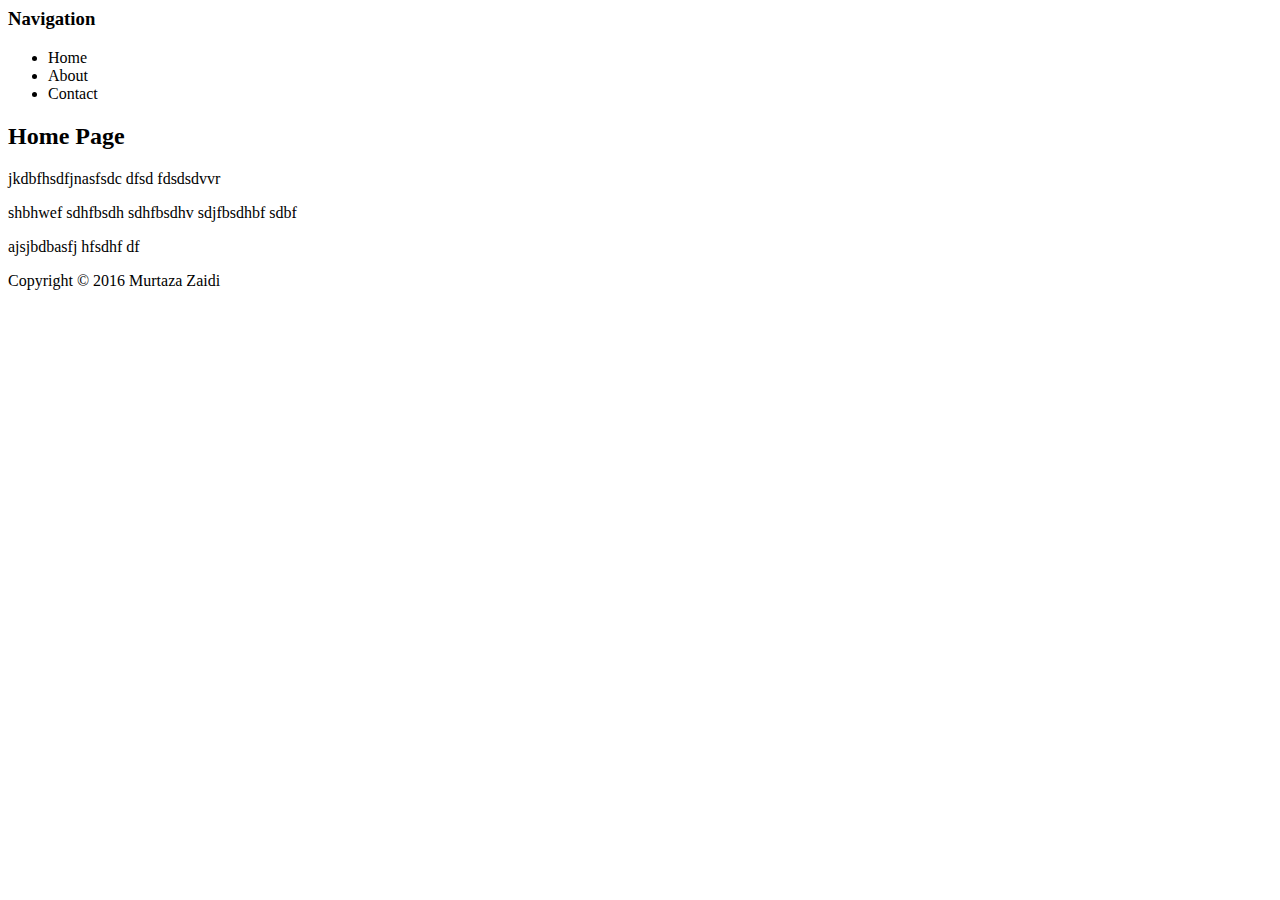
==== css.htm @ 7a51f9c7 "created an html file for a css project" ====
﻿<html>
	<head>
		<title>My website</title>
	</head>
	<body>
		<div id="container">
			<div id="header>
				<h1>My website</h1>
			</div>
			<div id="content">
				<div id="nav">
					<h3>Navigation</h3>
					<ul>
						<li>Home</li>
						<li>About</li>
						<li>Contact</li>
					</ul>
				</div>
				<div id="main">
					<h2>Home Page</h2>
					<p>jkdbfhsdfjnasfsdc dfsd fdsdsdvvr</p>
					<p>shbhwef sdhfbsdh sdhfbsdhv sdjfbsdhbf sdbf</p>
					<p>ajsjbdbasfj hfsdhf df</p>
				</div>

			</div>
			<div id="footer">
				Copyright &copy; 2016 Murtaza Zaidi
			</div>
		</div>
	</body>

</html>
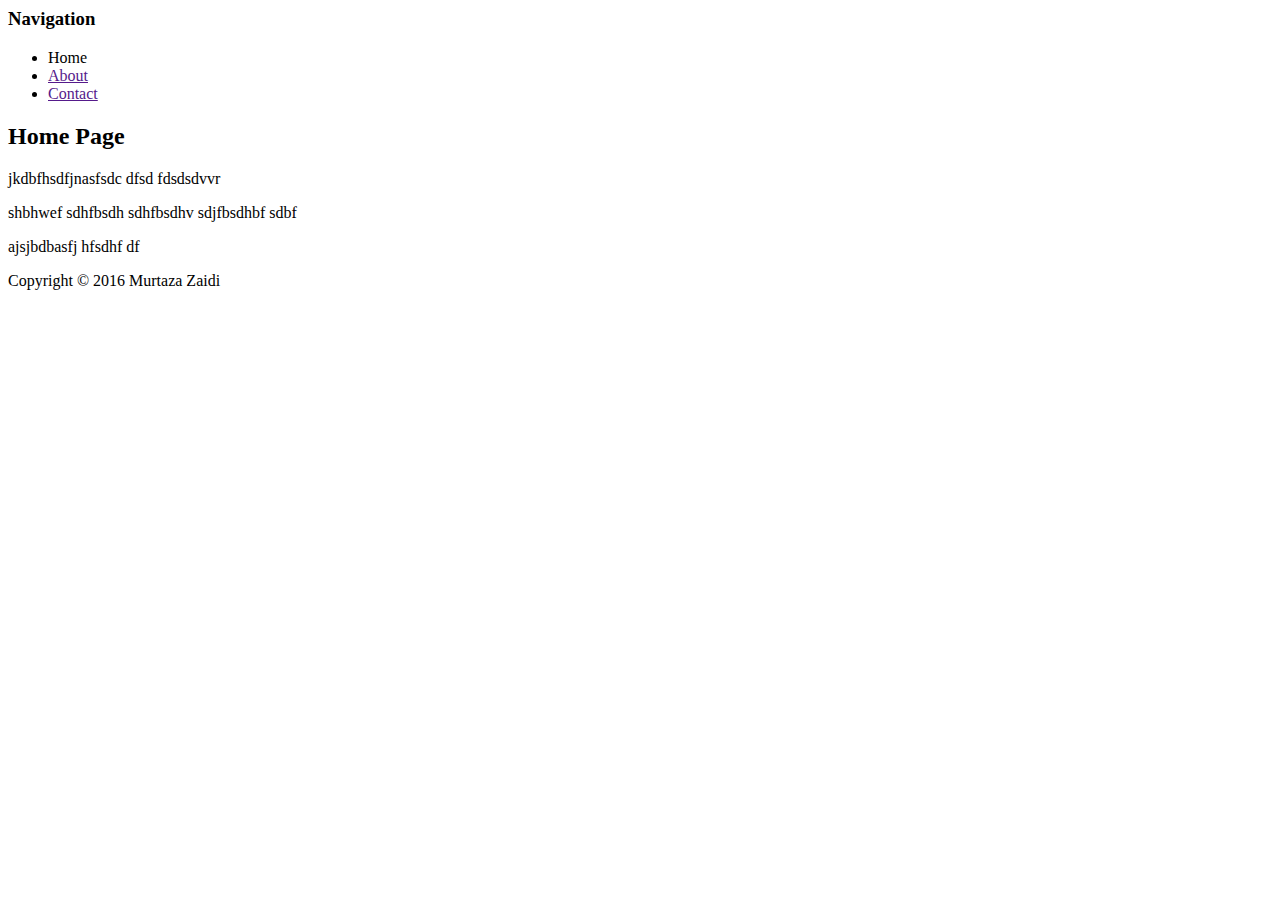
==== commit d6dd71d1: "created a css document and put the link in my html document" ====
--- a/css.htm
+++ b/css.htm
@@ -1,6 +1,7 @@
 ﻿<html>
 	<head>
 		<title>My website</title>
+		<link rel="stylesheet" type="text/css" href=C:\Users\BELLFLOWER\Desktop\git\newgittest\style.css" />
 	</head>
 	<body>
 		<div id="container">
@@ -11,9 +12,9 @@
 				<div id="nav">
 					<h3>Navigation</h3>
 					<ul>
-						<li>Home</li>
-						<li>About</li>
-						<li>Contact</li>
+						<li><a class="selected href="">Home</a></li>
+						<li><a href="">About</a></li>
+						<li><a href="">Contact</a></li>
 					</ul>
 				</div>
 				<div id="main">
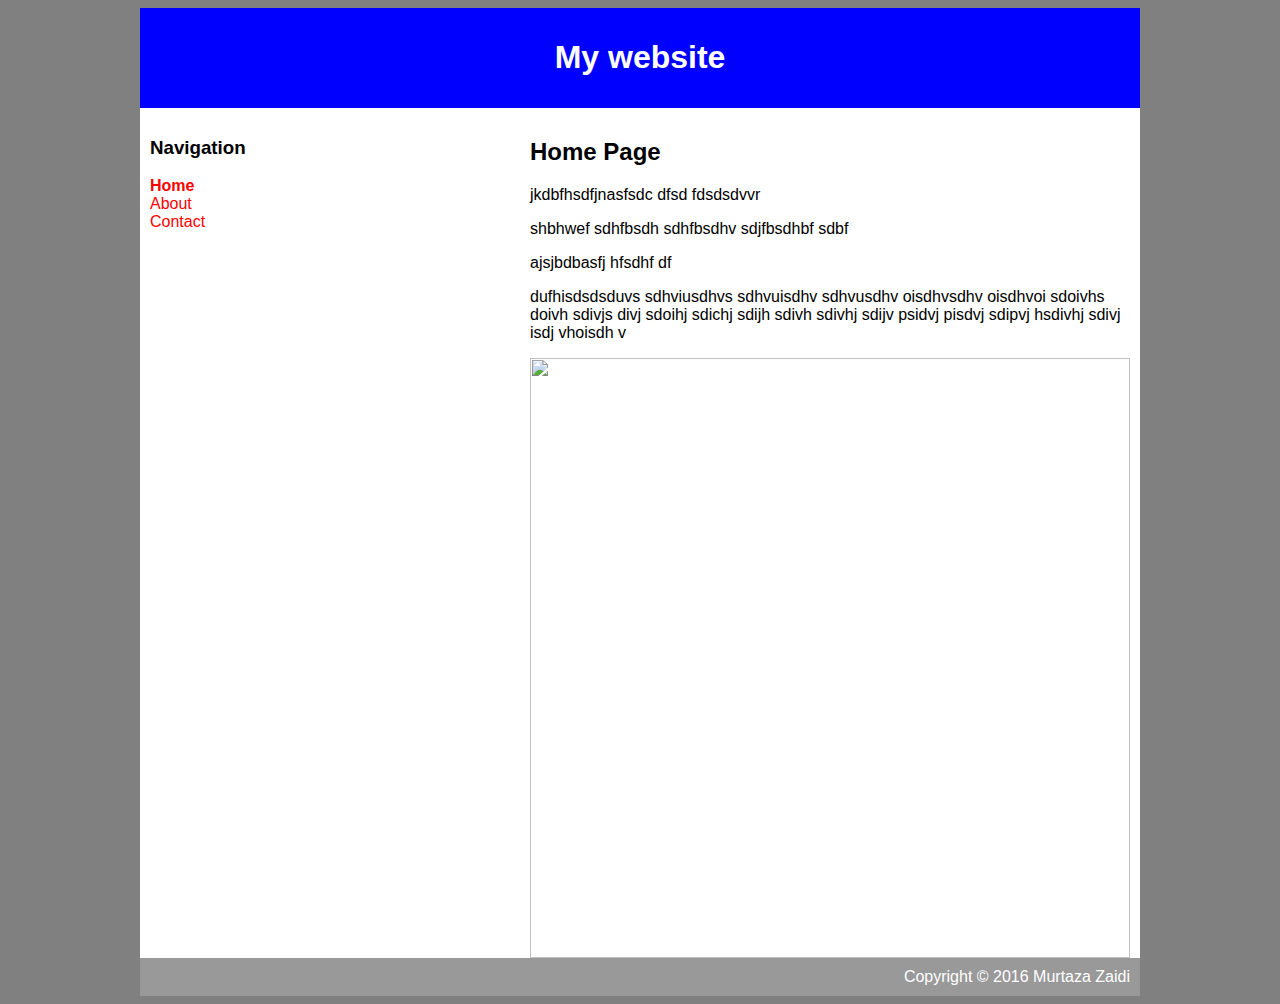
==== commit 5319b4ff: "css website created" ====
--- a/css.htm
+++ b/css.htm
@@ -1,11 +1,11 @@
 ﻿<html>
 	<head>
 		<title>My website</title>
-		<link rel="stylesheet" type="text/css" href=C:\Users\BELLFLOWER\Desktop\git\newgittest\style.css" />
+		<link rel="stylesheet" type="text/css" href="style.css" />
 	</head>
 	<body>
 		<div id="container">
-			<div id="header>
+			<div id="header">
 				<h1>My website</h1>
 			</div>
 			<div id="content">
@@ -22,6 +22,8 @@
 					<p>jkdbfhsdfjnasfsdc dfsd fdsdsdvvr</p>
 					<p>shbhwef sdhfbsdh sdhfbsdhv sdjfbsdhbf sdbf</p>
 					<p>ajsjbdbasfj hfsdhf df</p>
+					<p> dufhisdsdsduvs sdhviusdhvs sdhvuisdhv sdhvusdhv oisdhvsdhv oisdhvoi sdoivhs doivh sdivjs divj sdoihj sdichj sdijh sdivh sdivhj sdijv psidvj pisdvj sdipvj hsdivhj sdivj isdj vhoisdh v</p>
+					<img src= "download.png" width= "600px" />
 				</div>
 
 			</div>
@@ -29,6 +31,7 @@
 				Copyright &copy; 2016 Murtaza Zaidi
 			</div>
 		</div>
+		
 	</body>
 
 </html>--- a/style.css
+++ b/style.css
@@ -0,0 +1,54 @@
+body {
+	background-color: gray;
+	font-family: Helvetica, Arial, sans-serf
+}
+
+a {
+	text-decoration: none;
+	color: red;
+}
+
+#container {
+	background-color: white;
+	width: 1000px;
+	margin-left: auto;
+	margin-right: auto;
+}
+
+#header {
+	background-color: blue;
+	color: white;
+	text-align: center;
+	padding: 10px;
+}
+
+#content {
+	padding: 10px;
+}
+
+#nav {
+	width: 180px;
+	float: left;
+}
+
+#nav .selected {
+	font-weight: bold;
+}
+
+#nav ul {
+	list-style-type: none;
+	padding: 0
+}
+
+#main {
+	width: 600px;
+	float: right;
+}
+
+#footer {
+	clear: both;
+	padding: 10px;
+	background-color: #999999;
+	color: white;
+	text-align: right;
+}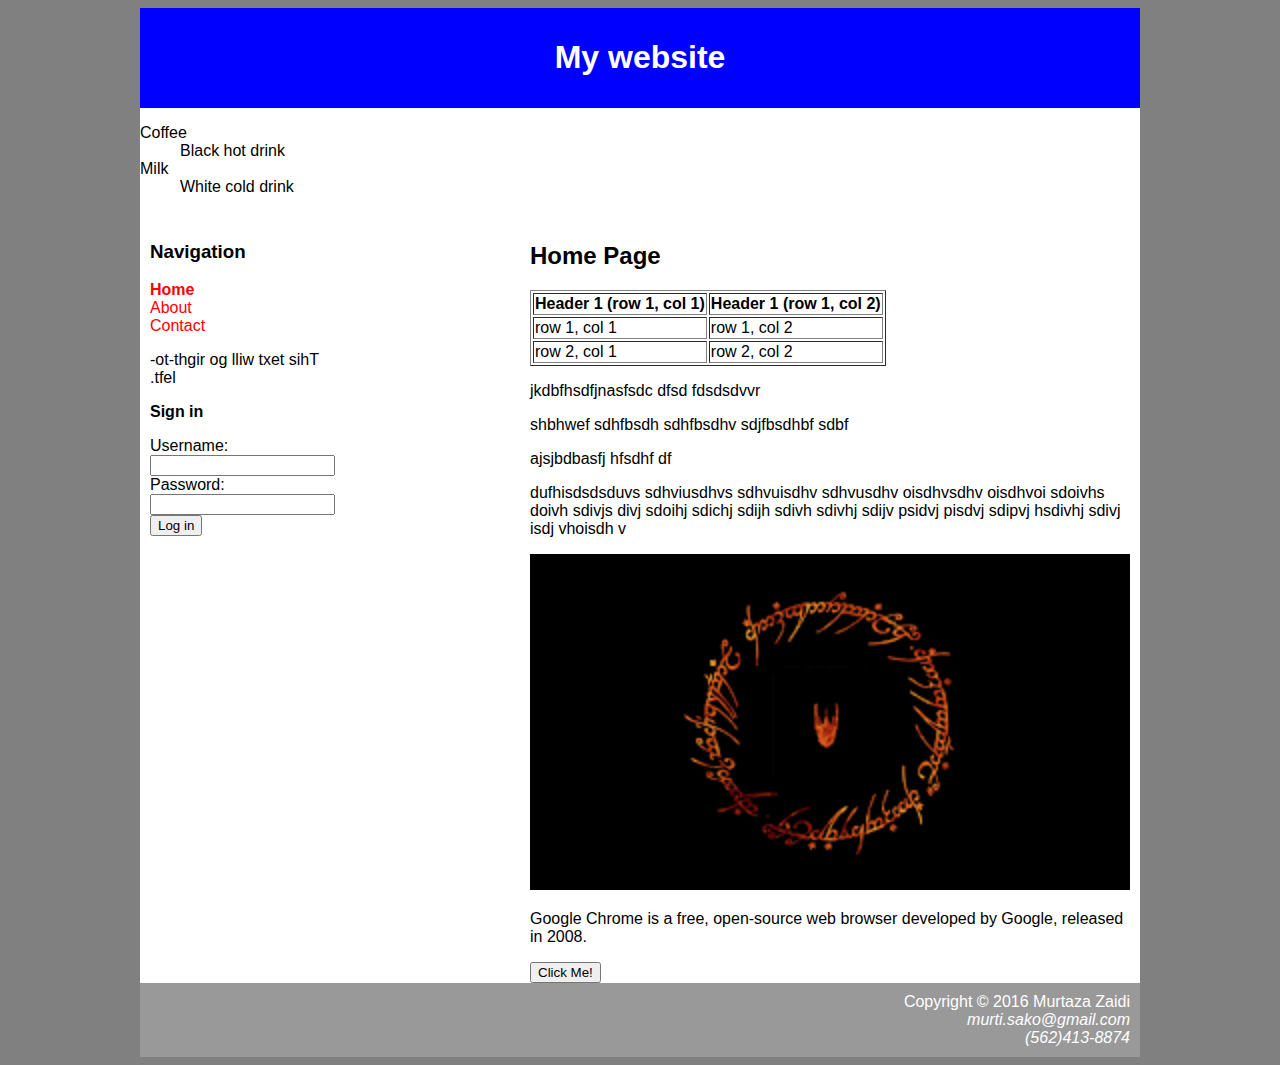
==== commit 32f29581: "added more tags" ====
--- a/css.htm
+++ b/css.htm
@@ -1,4 +1,5 @@
-﻿<html>
+﻿<!DOCTYPE HTML>
+<html>
 	<head>
 		<title>My website</title>
 		<link rel="stylesheet" type="text/css" href="style.css" />
@@ -8,6 +9,12 @@
 			<div id="header">
 				<h1>My website</h1>
 			</div>
+			<dl>
+  				<dt>Coffee</dt>
+ 				 <dd>Black hot drink</dd>
+  				<dt>Milk</dt>
+ 				 <dd>White cold drink</dd>
+			</dl>
 			<div id="content">
 				<div id="nav">
 					<h3>Navigation</h3>
@@ -16,19 +23,52 @@
 						<li><a href="">About</a></li>
 						<li><a href="">Contact</a></li>
 					</ul>
+					<bdo dir="rtl">
+					This text will go right-to-left.
+					</bdo>
+					<p><b>Sign in</b></p>
+					<form action="ihopethisworks.php">
+						Username: <input type="text" />	
+						Password: <input type="password" />
+						<input type="submit" value="Log in" />
+					</form>
+					
 				</div>
 				<div id="main">
 					<h2>Home Page</h2>
+					<table border="1">
+						<tr>
+							<th>Header 1 (row 1, col 1)</th>
+							<th>Header 1 (row 1, col 2)</th>
+						<tr>
+							<td>row 1, col 1</td>
+							<td>row 1, col 2</td>
+						</tr>
+						<tr>
+							<td>row 2, col 1</td>
+							<td>row 2, col 2</td>
+						</tr>
+					</table>
 					<p>jkdbfhsdfjnasfsdc dfsd fdsdsdvvr</p>
 					<p>shbhwef sdhfbsdh sdhfbsdhv sdjfbsdhbf sdbf</p>
 					<p>ajsjbdbasfj hfsdhf df</p>
 					<p> dufhisdsdsduvs sdhviusdhvs sdhvuisdhv sdhvusdhv oisdhvsdhv oisdhvoi sdoivhs doivh sdivjs divj sdoihj sdichj sdijh sdivh sdivhj sdijv psidvj pisdvj sdipvj hsdivhj sdivj isdj vhoisdh v</p>
 					<img src= "download.png" width= "600px" />
+					<article>
+					<p>Google Chrome is a free, open-source web browser developed by Google, released in 2008.</p>
+					</article>
+					<a href="http://www.google.com">
+						<button type="button">
+						Click Me!
+						</button>
+					</a>
 				</div>
 
 			</div>
 			<div id="footer">
 				Copyright &copy; 2016 Murtaza Zaidi
+				<address>murti.sako@gmail.com</address>
+				<address>(562)413-8874</address>
 			</div>
 		</div>
 		
